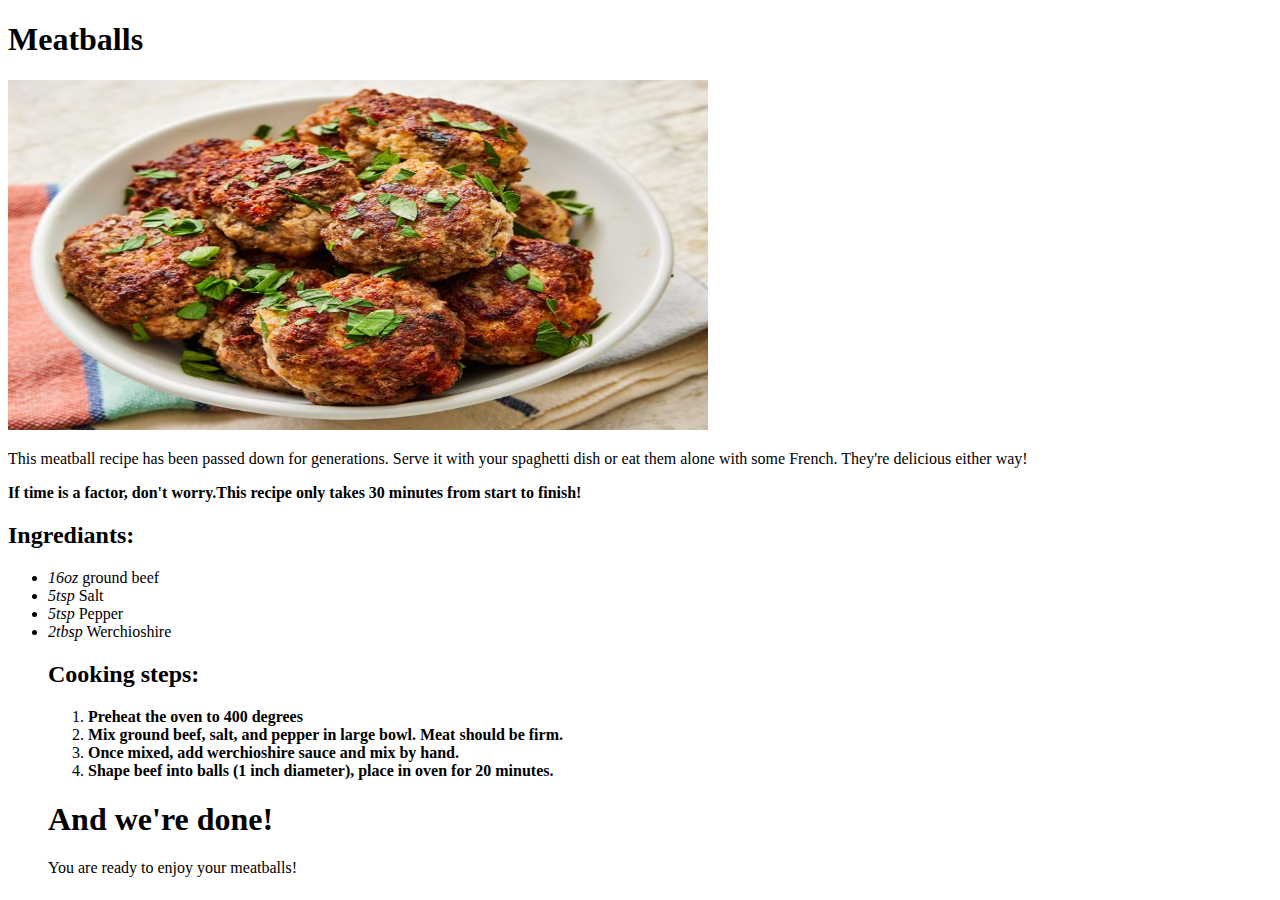
==== recipes/Meatballs.html @ a90722d0 "index.html" ====
<!DOCTYPE html>
<html lang="en">
<head>
    <meta charset="UTF-8">
    <meta http-equiv="X-UA-Compatible" content="IE=edge">
    <meta name="viewport" content="width=device-width, initial-scale=1.0">
    <title>Mom's Meatballs</title>
</head>
    <body>
        <h1>Meatballs</h1>
        <img src="../Images/MBS.jpg" alt="Finished meatballs ready to serve!"height="350" width="700">
        <p> This meatball recipe has been passed down for generations. Serve it with your spaghetti
            dish or eat them alone with some French. They're delicious either way!
        </p>
        <p>
            <strong>If time is a factor, don't worry.This recipe only takes 30 minutes from start to finish!</strong>
        </p>
        <h2>Ingrediants:</h2>
        <ul>
            <li><em>16oz</em> ground beef</li>
            <li><em>5tsp</em> Salt</li>
            <li><em>5tsp</em> Pepper</li>
            <li><em>2tbsp</em> Werchioshire</li>
        <h2>Cooking steps:</h2>   
        <ol>
            <li><strong>Preheat the oven to 400 degrees</strong></li>   
            <li><strong>Mix ground beef, salt, and pepper in large bowl. Meat should be firm.</strong></li> 
            <li><strong>Once mixed, add werchioshire sauce and mix by hand.</strong></li> 
            <li><strong>Shape beef into balls (1 inch diameter), place in oven for 20 minutes.</strong></li>  
        </ol> 

        <h1>And we're done!</h1>
        <p>You are ready to enjoy your meatballs!</p>

        </ul>
    </body>
</html>
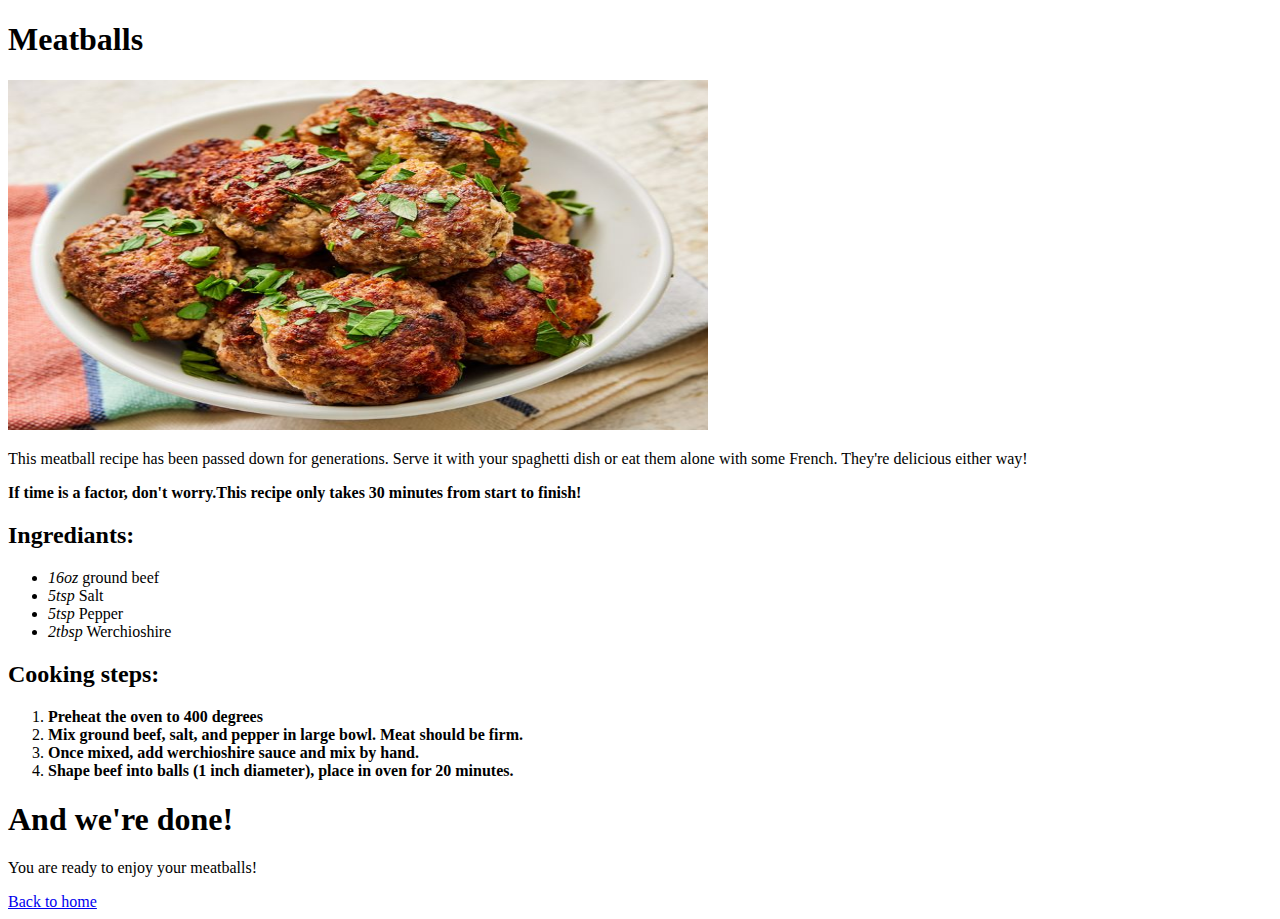
==== commit eea16341: "Meatballs.html is done" ====
--- a/recipes/Meatballs.html
+++ b/recipes/Meatballs.html
@@ -21,6 +21,7 @@
             <li><em>5tsp</em> Salt</li>
             <li><em>5tsp</em> Pepper</li>
             <li><em>2tbsp</em> Werchioshire</li>
+        </ul>
         <h2>Cooking steps:</h2>   
         <ol>
             <li><strong>Preheat the oven to 400 degrees</strong></li>   
@@ -32,6 +33,6 @@
         <h1>And we're done!</h1>
         <p>You are ready to enjoy your meatballs!</p>
 
-        </ul>
+    <a href="../index.html">Back to home</a>    
     </body>
 </html>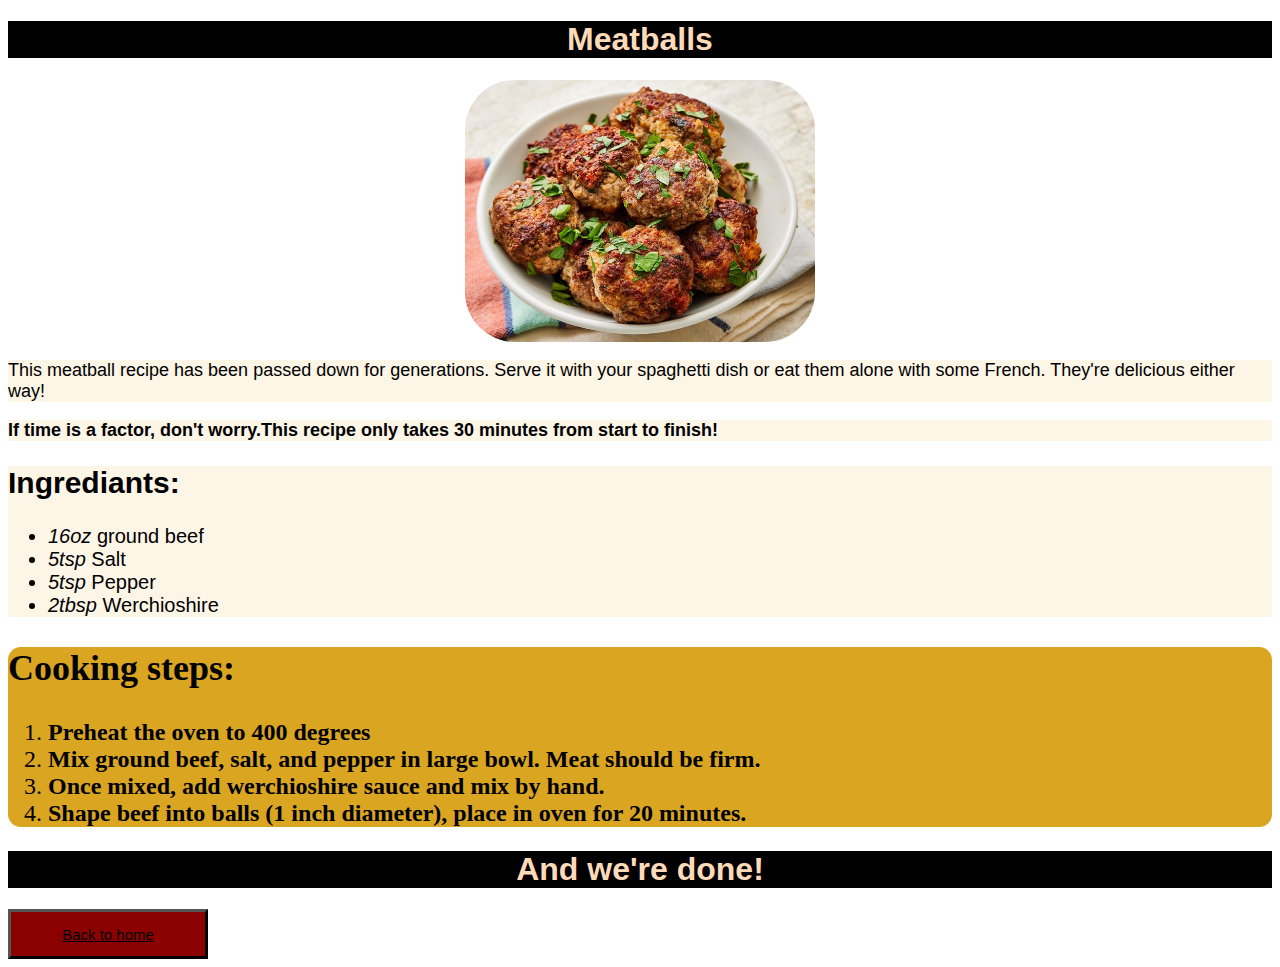
==== commit 61857ed3: "Overhauled the landing page and meatball recipe page using newly learned css methods" ====
--- a/recipes/Meatballs.html
+++ b/recipes/Meatballs.html
@@ -5,16 +5,18 @@
     <meta http-equiv="X-UA-Compatible" content="IE=edge">
     <meta name="viewport" content="width=device-width, initial-scale=1.0">
     <title>Mom's Meatballs</title>
+    <link rel = "stylesheet" href="../style.css">
 </head>
-    <body>
+    <body class="header">
         <h1>Meatballs</h1>
-        <img src="../Images/MBS.jpg" alt="Finished meatballs ready to serve!"height="350" width="700">
+        <img class="MB" src="../Images/MBS.jpg" alt="Finished meatballs ready to serve!">
         <p> This meatball recipe has been passed down for generations. Serve it with your spaghetti
             dish or eat them alone with some French. They're delicious either way!
         </p>
         <p>
             <strong>If time is a factor, don't worry.This recipe only takes 30 minutes from start to finish!</strong>
         </p>
+        <div class="ingred">
         <h2>Ingrediants:</h2>
         <ul>
             <li><em>16oz</em> ground beef</li>
@@ -22,6 +24,8 @@
             <li><em>5tsp</em> Pepper</li>
             <li><em>2tbsp</em> Werchioshire</li>
         </ul>
+        </div>
+        <div class="steps">
         <h2>Cooking steps:</h2>   
         <ol>
             <li><strong>Preheat the oven to 400 degrees</strong></li>   
@@ -29,10 +33,8 @@
             <li><strong>Once mixed, add werchioshire sauce and mix by hand.</strong></li> 
             <li><strong>Shape beef into balls (1 inch diameter), place in oven for 20 minutes.</strong></li>  
         </ol> 
-
+        </div>
         <h1>And we're done!</h1>
-        <p>You are ready to enjoy your meatballs!</p>
-
-    <a href="../index.html">Back to home</a>    
+    <button><a href="../index.html">Back to home</a></button>
     </body>
 </html>--- a/style.css
+++ b/style.css
@@ -0,0 +1,87 @@
+div.steps{
+    font-family:"Helvetica, Arial, sans-serif";
+    font-size:24px;
+    background-color:goldenrod;
+    border:firebrick;
+    border-radius: 1vw;
+    
+}
+div.ingred{
+    font-family:Helvetica, Arial, sans-serif;
+    font-size:20px;
+    background-color:oldlace;
+}
+body.header p{
+    font-family:Helvetica, Arial, sans-serif;
+    font-size:18px;
+    background-color:oldlace;
+
+}
+body.header{
+    -webkit-background-composite: border;
+    background-image:url(./Images/kitch.jpg);
+    background-size:contain;
+    background-repeat: no-repeat;
+    background-blend-mode:difference;
+
+}
+img.MB{
+    width:350px;
+    border-radius:50px;
+    margin-left:auto;
+    margin-right:auto;
+    display:block;
+}
+.header h1{
+    text-align:center;
+    font-size:30;
+    font-family: Helvetica,Arial,sans-serif;
+    color:peachpuff;
+    background-color:black;
+}
+.header button{
+    width:200px;
+    height:50px;
+    background-color:darkred;
+    border-color:black;
+    border-width:3px;
+}
+.header a{
+    font-size:15px;
+    color:black;
+}
+body.main{
+    background-image:repeating-linear-gradient(peachpuff,chocolate);
+    
+    border-style:groove;
+    border-color:chocolate;
+    border-width:25px;
+}
+.main h1{
+    border-style:outset;
+    border-color:black;
+    border-width:3px;
+    color:indianred;
+    font-weight:bolder;
+    font-family: Helvetica,Arial,sans-serif;
+    text-align:center;
+}
+.main button{
+    display:inline;
+    border-radius:12px;
+    width:300px;
+    height: 200px;
+    background-color:lightgray;
+}
+.main button a{
+    font-size:25px;
+    text-decoration:none;
+    color:lightcoral;
+    font-weight:bold;
+}
+.main img{
+    display:block;
+    margin-left:auto;
+    margin-right:auto;
+    border-radius:5px;
+}